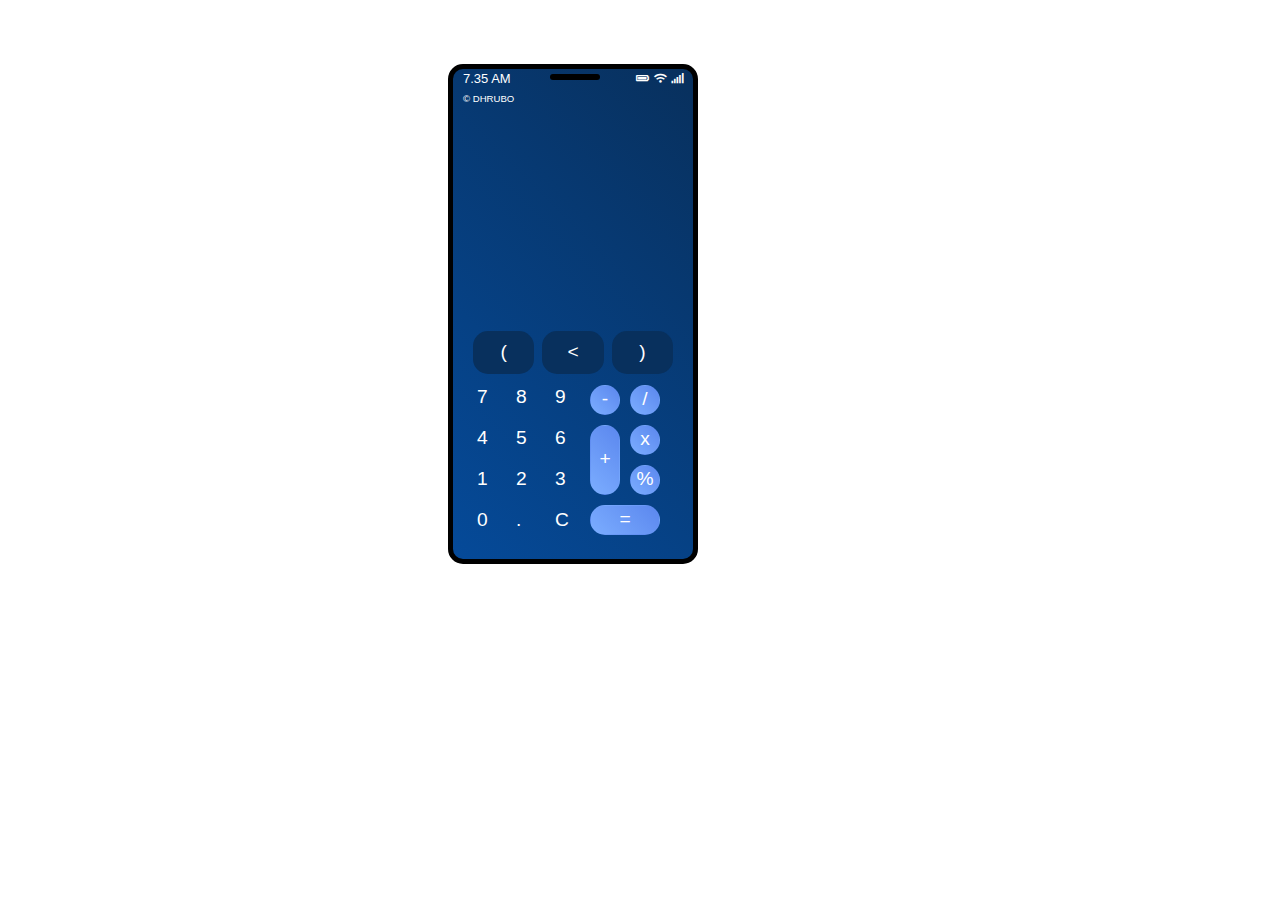
==== index.html @ a0debf44 "first" ====
<!DOCTYPE html>
<html lang="en">

<head>
    <meta charset="UTF-8">
    <meta name="viewport" content="width=device-width, initial-scale=1.0">
    <meta http-equiv="X-UA-Compatible" content="ie=edge">
    <meta name="Description" content="Enter your description here" />
    <link rel="stylesheet" href="https://cdnjs.cloudflare.com/ajax/libs/twitter-bootstrap/4.5.0/css/bootstrap.min.css">
    <link rel="stylesheet" href="https://cdnjs.cloudflare.com/ajax/libs/font-awesome/5.14.0/css/all.min.css">
    <link rel="stylesheet" href="style.css">
    <script src="script.js"></script>
    <title>Calculator</title>
</head>

<body>
    <div class="ui">
        <div class="top">
            <div class="row">
                <div class="col-sm-4">
                    <div class="time">7.35 AM</div>
                </div>
                <div class="col-sm-4">
                    <div class="ear"></div>
                </div>
                <div class="col-sm-4 icon">
                    <small><small><i class="fa fa-battery-full"></i></small></small>
                    <small> <small><i class="fa fa-wifi"></i></small></small>
                    <small> <small><i class="fa fa-signal" aria-hidden="true"></i></small></small>
                </div>
            </div>
            <div class="myname" style="font-size: 12px;">
                <small>&copy; DHRUBO</small>
            </div>
        </div>

        <div class="display ">
            <input type="text" id="display" class="input" disabled>
            <input type="text" id="result" class="input" disabled>
        </div>




        <div class="d-flex ml-3 mr-3">
            <div class="w-50 brace btn m-1">(</div>
            <div class="w-50 brace btn m-1"><</div>
            <div class="w-50 brace btn m-1">)</div>
        </div>

        <div class="row-btn">
            <div class="number">

                <div class="btn button">7</div>
                <div class="btn button">8</div>
                <div class="btn button">9</div>
                <div class="btn button">4</div>
                <div class="btn button">5</div>
                <div class="btn button">6</div>
                <div class="btn button">1</div>
                <div class="btn button">2</div>
                <div class="btn button">3</div>
                <div class="btn button">0</div>
                <div class="btn button">.</div>
                <div class="btn button">C</div>
            </div>
            <div class="operator">
                <div class="btn button">-</div>
                <div class="btn button">/</div>
                <div class="btn button plus">+</div>
                <div class="btn button">x</div>
                <div class="btn button mod">%</div>
                <div class="btn button equal">=</div>
            </div>
        </div>

    </div>

    <script src="https://cdnjs.cloudflare.com/ajax/libs/jquery/3.5.1/jquery.slim.min.js"></script>
    <script src="https://cdnjs.cloudflare.com/ajax/libs/popper.js/1.16.1/umd/popper.min.js"></script>
    <script src="https://cdnjs.cloudflare.com/ajax/libs/twitter-bootstrap/4.5.0/js/bootstrap.min.js"></script>
</body>

</html>
---- style.css ----
*{
    box-sizing: border-box;
}
.ui{
    margin: 5% 35%;
    width: 250px;
    height: 500px;
    border: 5px solid black;
    border-radius: 15px;
    background-image: linear-gradient(45deg,rgb(5, 74, 153),rgb(8, 48, 93));
}
.top{
    margin-left: 10px;
    color: white;
}
.icon{
    float: right;
    margin-top: -4px;
    margin-right: -5px;
}
.time{
    float: left;
    font-size: small;
}
.ear{
    width: 50px;
    height: 6px;
    border-radius: 10px;
    background-color: black;
    margin-top: 5px;
}
/* display */
.display{
    height: 220px;
}
.input{
    font-size: x-large;
    text-align: right;
    width: 230px;
    height: 110px;
    color:white;
    background-color: transparent;
    border: none;
}
/* btn-layout */

.button{
    text-align: center;
    color: white;
    font-size: larger;
    font-weight: 200;
    width: 30px;
    height: 30px;
    background-color:;
    margin: 5px 5px;
}
/* brace */
.brace{
    color: white;
    font-size: larger;
    background: rgb(8, 48, 93);
    border-radius: 15px;
    text-align: center;
}
/* row btn items */
.row-btn{
    display: flex;
    flex-wrap: wrap;
    align-items: center;
    justify-content: center;
    margin-left: 0px;
}
.number{
    display: flex;
    flex-wrap: wrap;
    flex: 55%;
}
.number > .button{
    margin: -2px -2px 13px 11px;
}
.operator{
    display: flex;
    flex-wrap: wrap;
    flex: 45%;
}
.operator > .button{
    display: flex;
    justify-content: center;
    align-items: center;
    border-radius: 50%;
    background-image: linear-gradient(45deg, rgb(123, 173, 255),rgb(91, 135, 238));
}
.plus{
    height: 70px;
    display: flex;
    justify-content: center;
    align-items: center;
    border-radius: 20px !important;
}
.equal{
    width: 70px;
    border-radius: 20px !important;
}
.mod{
    margin-left: 45px;
    margin-top: -35px;
}
.btn:hover{
    font-weight: 600;
    color: yellow;
}
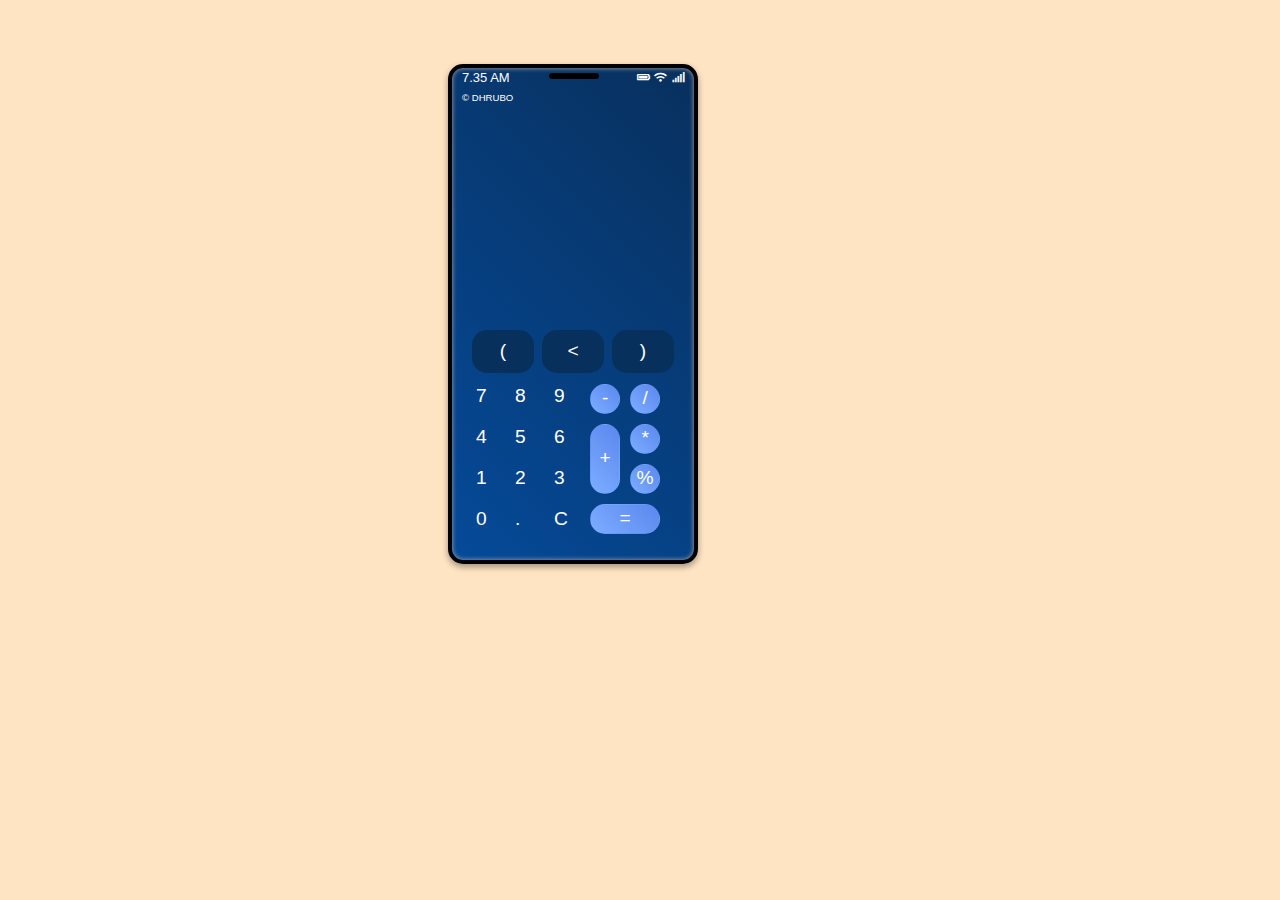
==== commit 95bdc3cd: "updated" ====
--- a/index.html
+++ b/index.html
@@ -68,7 +68,7 @@
                 <div class="btn button">-</div>
                 <div class="btn button">/</div>
                 <div class="btn button plus">+</div>
-                <div class="btn button">x</div>
+                <div class="btn button">*</div>
                 <div class="btn button mod">%</div>
                 <div class="btn button equal">=</div>
             </div>
--- a/style.css
+++ b/style.css
@@ -1,13 +1,17 @@
 *{
     box-sizing: border-box;
+}
+body{
+    background-color: bisque;
 }
 .ui{
     margin: 5% 35%;
     width: 250px;
     height: 500px;
-    border: 5px solid black;
+    border: 4px solid black;
     border-radius: 15px;
     background-image: linear-gradient(45deg,rgb(5, 74, 153),rgb(8, 48, 93));
+    box-shadow: 0 3px 6px rgba(0,0,0,0.16), 0 3px 6px rgba(0,0,0,0.23), 0 0 5px #aaa inset;
 }
 .top{
     margin-left: 10px;
